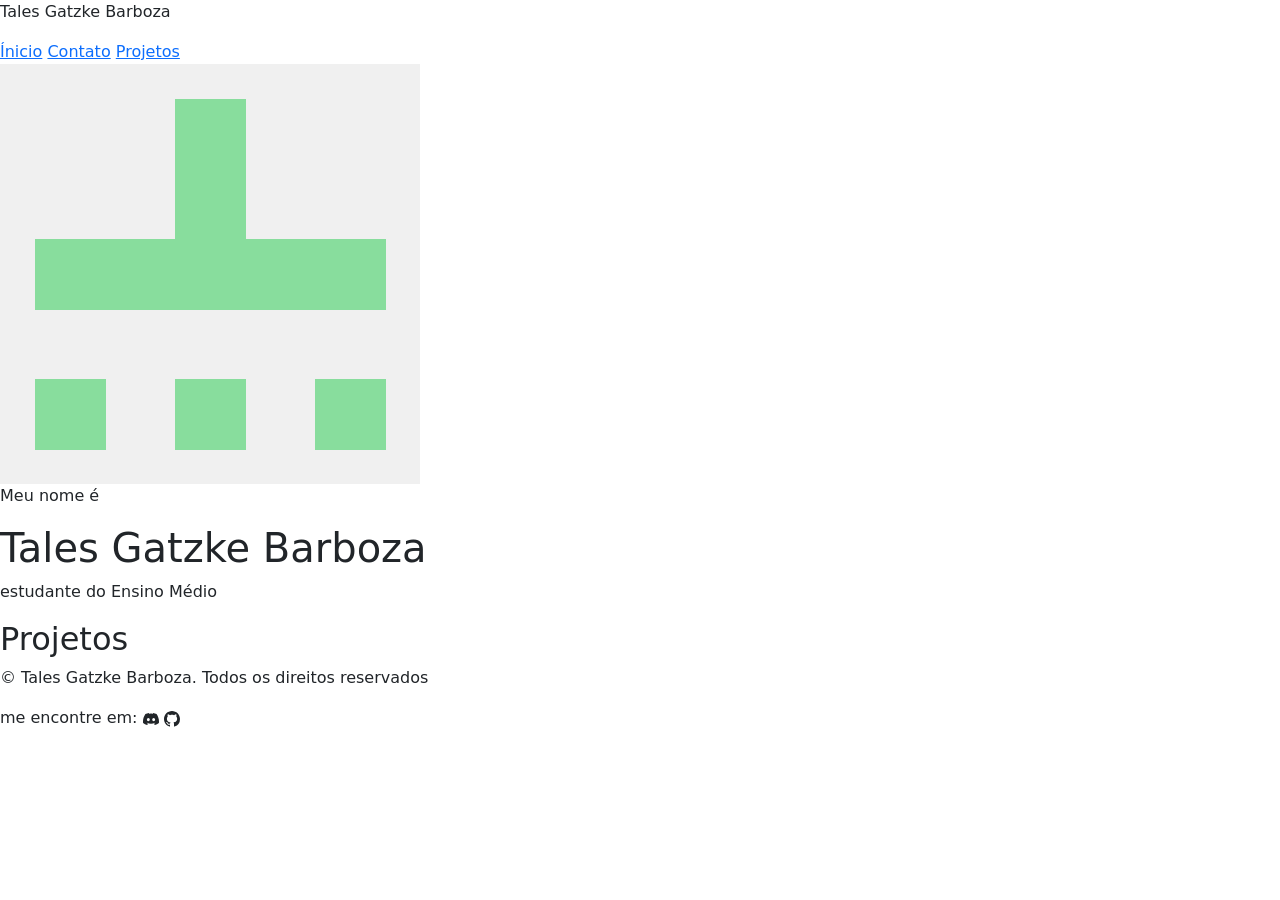
==== potifólio tgb/index10.html @ 66233cfb "Add files via upload" ====
<!DOCTYPE html>
<html lang="en">
<head>
    <meta charset="UTF-8">
    <meta http-equiv="X-UA-Compatible" content="IE=edge">
    <meta name="viewport" content="width=device-width, initial-scale=1.0">
    <title>Portifólio</title>
    <link rel="stylesheet" href="style.css">
    <link href="https://cdn.jsdelivr.net/npm/bootstrap@5.3.8/dist/css/bootstrap.min.css" rel="stylesheet" integrity="sha384-sRIl4kxILFvY47J16cr9ZwB07vP4J8+LH7qKQnuqkuIAvNWLzeN8tE5YBujZqJLB" crossorigin="anonymous">
    <script src="https://cdn.jsdelivr.net/npm/bootstrap@5.3.8/dist/js/bootstrap.bundle.min.js" integrity="sha384-FKyoEForCGlyvwx9Hj09JcYn3nv7wiPVlz7YYwJrWVcXK/BmnVDxM+D2scQbITxI" crossorigin="anonymous"></script>
</head>
<body>
    <header>
        <nav>
            <p>Tales Gatzke Barboza</p>
            <a href="">Ínicio</a>
            <a href="">Contato</a>
            <a href="">Projetos</a>
        </nav>
    </header>

    <main>
         <article class="Cabeçalho">
             <section>
                 <img src="imagens/290474483.png" alt="foto">
             </section>
             <div class="sobre1">
                 <p>Meu nome é</p>
                 <h1 class="nome2">Tales Gatzke Barboza</h1>
                 <p>estudante do Ensino Médio</p>
             </div>
         </article>

        <article class="Corpo">
            <section>
                <h2>Projetos</h2>
                <div></div>
            </section>
        </article>
    </main>
    <footer>
    <p class="sobre2">&copy; Tales Gatzke Barboza. Todos os direitos reservados</p>
        <p class="icones">me encontre em:  <svg xmlns="http://www.w3.org/2000/svg" width="16" height="16" fill="currentColor" class="bi bi-discord" viewBox="0 0 16 16">
            <path d="M13.545 2.907a13.2 13.2 0 0 0-3.257-1.011.05.05 0 0 0-.052.025c-.141.25-.297.577-.406.833a12.2 12.2 0 0 0-3.658 0 8 8 0 0 0-.412-.833.05.05 0 0 0-.052-.025c-1.125.194-2.22.534-3.257 1.011a.04.04 0 0 0-.021.018C.356 6.024-.213 9.047.066 12.032q.003.022.021.037a13.3 13.3 0 0 0 3.995 2.02.05.05 0 0 0 .056-.019q.463-.63.818-1.329a.05.05 0 0 0-.01-.059l-.018-.011a9 9 0 0 1-1.248-.595.05.05 0 0 1-.02-.066l.015-.019q.127-.095.248-.195a.05.05 0 0 1 .051-.007c2.619 1.196 5.454 1.196 8.041 0a.05.05 0 0 1 .053.007q.121.1.248.195a.05.05 0 0 1-.004.085 8 8 0 0 1-1.249.594.05.05 0 0 0-.03.03.05.05 0 0 0 .003.041c.24.465.515.909.817 1.329a.05.05 0 0 0 .056.019 13.2 13.2 0 0 0 4.001-2.02.05.05 0 0 0 .021-.037c.334-3.451-.559-6.449-2.366-9.106a.03.03 0 0 0-.02-.019m-8.198 7.307c-.789 0-1.438-.724-1.438-1.612s.637-1.613 1.438-1.613c.807 0 1.45.73 1.438 1.613 0 .888-.637 1.612-1.438 1.612m5.316 0c-.788 0-1.438-.724-1.438-1.612s.637-1.613 1.438-1.613c.807 0 1.451.73 1.438 1.613 0 .888-.631 1.612-1.438 1.612"/>    
    </svg>
    <svg xmlns="http://www.w3.org/2000/svg" width="16" height="16" fill="currentColor" class="bi bi-github" viewBox="0 0 16 16">
        <path d="M8 0C3.58 0 0 3.58 0 8c0 3.54 2.29 6.53 5.47 7.59.4.07.55-.17.55-.38 0-.19-.01-.82-.01-1.49-2.01.37-2.53-.49-2.69-.94-.09-.23-.48-.94-.82-1.13-.28-.15-.68-.52-.01-.53.63-.01 1.08.58 1.23.82.72 1.21 1.87.87 2.33.66.07-.52.28-.87.51-1.07-1.78-.2-3.64-.89-3.64-3.95 0-.87.31-1.59.82-2.15-.08-.2-.36-1.02.08-2.12 0 0 .67-.21 2.2.82.64-.18 1.32-.27 2-.27s1.36.09 2 .27c1.53-1.04 2.2-.82 2.2-.82.44 1.1.16 1.92.08 2.12.51.56.82 1.27.82 2.15 0 3.07-1.87 3.75-3.65 3.95.29.25.54.73.54 1.48 0 1.07-.01 1.93-.01 2.2 0 .21.15.46.55.38A8.01 8.01 0 0 0 16 8c0-4.42-3.58-8-8-8"/>
      </svg>
    </p>
    </footer>
    
</body>
</html>
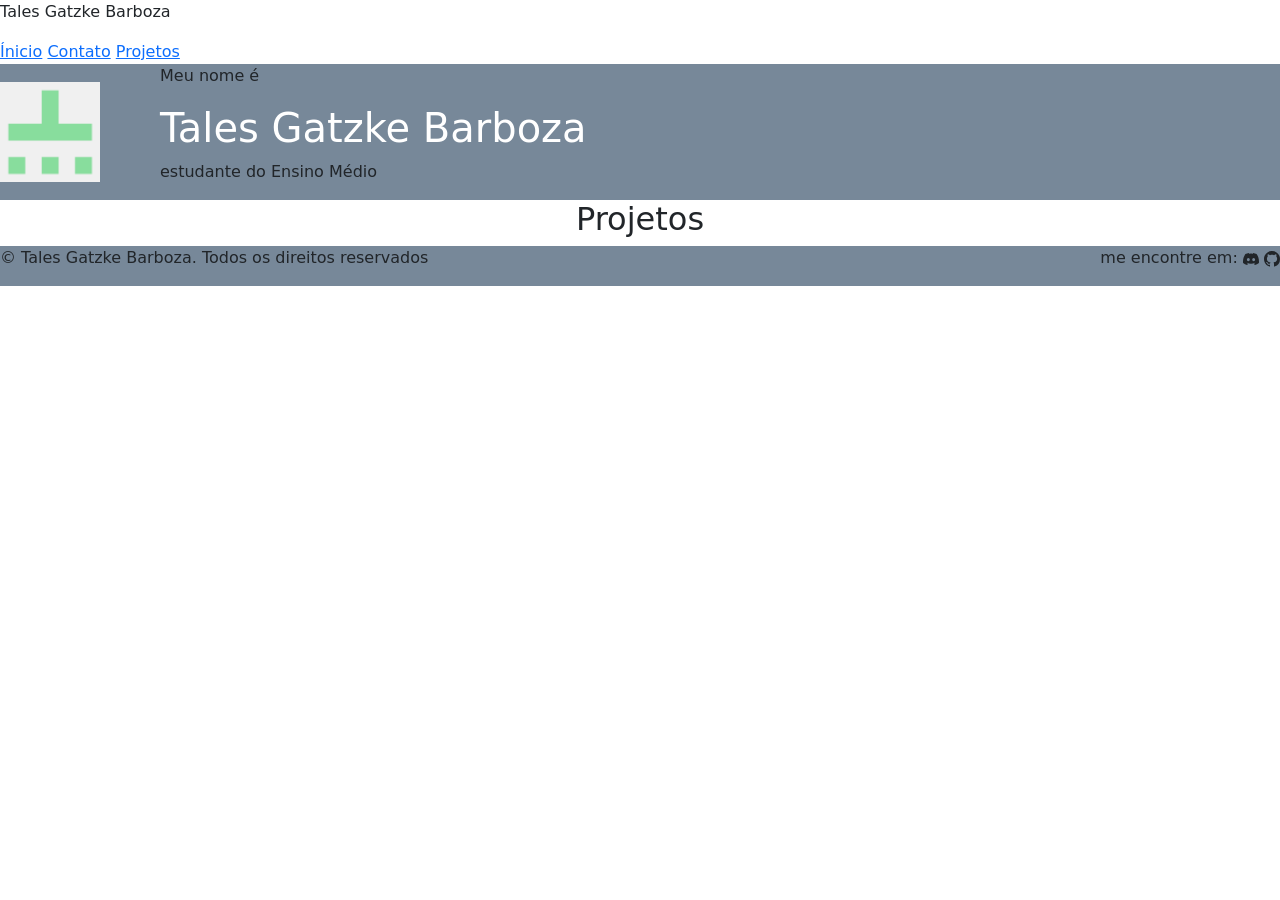
==== commit 996e57d8: "Modify index10.html for styling and structure Updated stylesheet link and added classes to navigatio" ====
--- a/potifólio tgb/index10.html
+++ b/potifólio tgb/index10.html
@@ -5,17 +5,17 @@
     <meta http-equiv="X-UA-Compatible" content="IE=edge">
     <meta name="viewport" content="width=device-width, initial-scale=1.0">
     <title>Portifólio</title>
-    <link rel="stylesheet" href="style.css">
+    <link rel="stylesheet" href="style10.css">
     <link href="https://cdn.jsdelivr.net/npm/bootstrap@5.3.8/dist/css/bootstrap.min.css" rel="stylesheet" integrity="sha384-sRIl4kxILFvY47J16cr9ZwB07vP4J8+LH7qKQnuqkuIAvNWLzeN8tE5YBujZqJLB" crossorigin="anonymous">
     <script src="https://cdn.jsdelivr.net/npm/bootstrap@5.3.8/dist/js/bootstrap.bundle.min.js" integrity="sha384-FKyoEForCGlyvwx9Hj09JcYn3nv7wiPVlz7YYwJrWVcXK/BmnVDxM+D2scQbITxI" crossorigin="anonymous"></script>
 </head>
 <body>
     <header>
         <nav>
-            <p>Tales Gatzke Barboza</p>
-            <a href="">Ínicio</a>
-            <a href="">Contato</a>
-            <a href="">Projetos</a>
+            <p class="1">Tales Gatzke Barboza</p>
+            <a class="2" href="">Ínicio</a>
+            <a class="2" href="">Contato</a>
+            <a class="2" href="">Projetos</a>
         </nav>
     </header>
 
@@ -50,4 +50,4 @@
     </footer>
     
 </body>
-</html>+</html>
--- a/potifólio tgb/style10.css
+++ b/potifólio tgb/style10.css
@@ -0,0 +1,35 @@
+header{
+    background-color: white;
+}
+
+
+
+.nome2{
+    color: white;
+}
+
+.Cabeçalho{
+    background-color: lightslategray;
+    display: flex;
+    align-items: center;
+    gap: 60px;
+}
+
+img{
+    max-height: 100px;
+    display: flex;
+    align-content: center;
+}
+
+section{
+    display: flex;
+    justify-content: center;
+    align-items: center;
+}
+
+footer{
+    background-color: lightslategray;
+    display: flex;
+    justify-content: space-between;
+}
+
